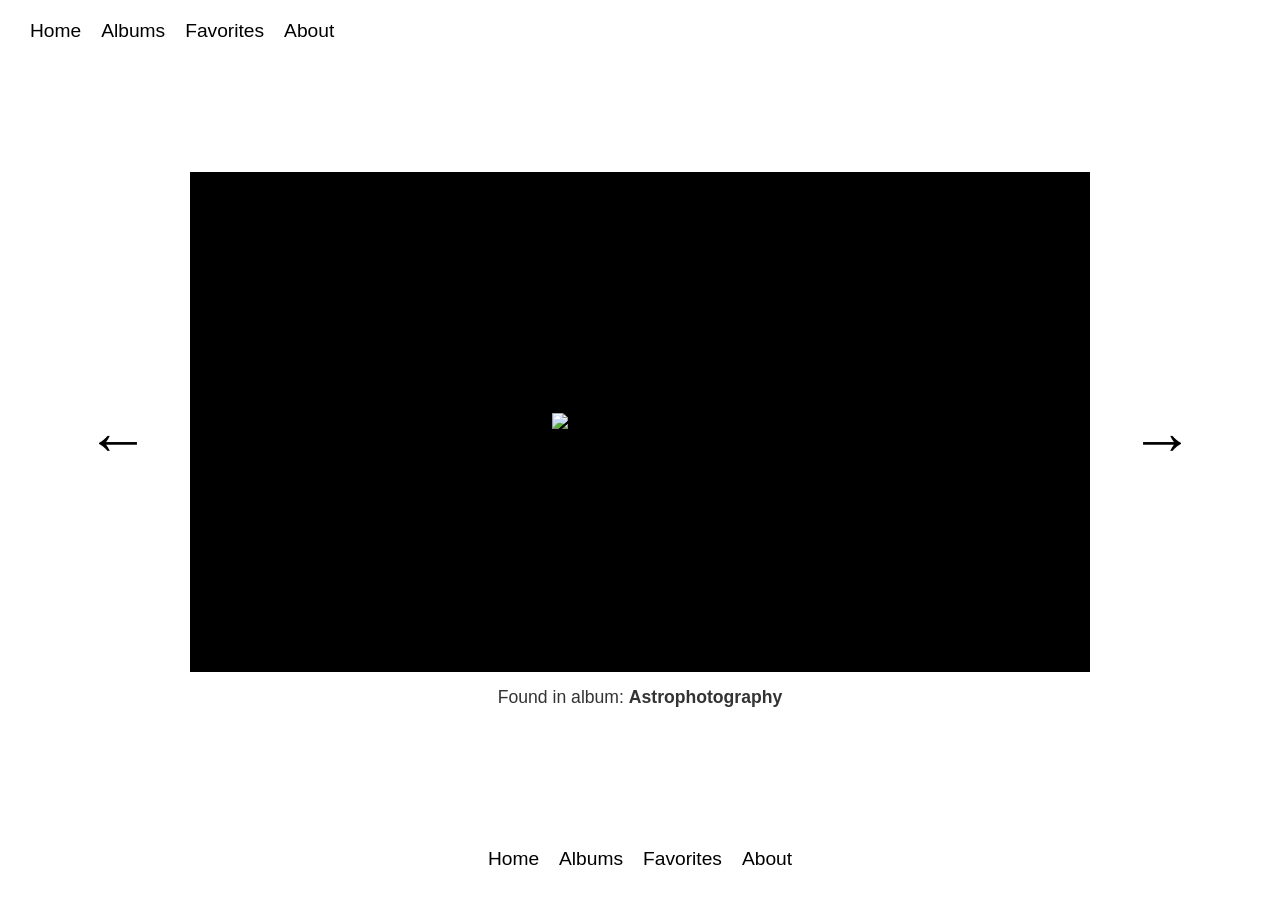
==== index.html @ 45684552 "Update index.html" ====
<!DOCTYPE html>
<html lang="en">
<head>
    <meta charset="UTF-8">
    <meta name="viewport" content="width=device-width, initial-scale=1.0">
    <title>My Photography</title>
    <style>
        /* Base Page Setup */
        body, html {
            margin: 0;
            padding: 0;
            font-family: sans-serif;
            display: flex;
            flex-direction: column;
            min-height: 100vh;
            background-color: #ffffff;
        }

        /* Top Navigation */
        header { padding: 20px 30px; }
        nav { display: flex; gap: 20px; }
        nav a {
            text-decoration: none;
            color: #000;
            font-size: 1.2rem;
            text-transform: none;
        }
        nav a:hover { text-decoration: underline; }

        /* Main Gallery Layout */
        main {
            flex: 1; 
            display: flex;
            align-items: center;
            justify-content: center;
            gap: 20px;
            padding: 20px;
        }

        /* Center Column (Photo + Caption) */
        .gallery-center {
            display: flex;
            flex-direction: column;
            align-items: center;
            width: 100%;
            max-width: 900px;
        }

        /* Navigation Arrows */
        button.nav-arrow {
            background: none;
            border: none;
            font-size: 4rem;
            color: black;
            cursor: pointer;
            transition: transform 0.2s ease;
            padding: 0 20px;
        }
        button.nav-arrow:hover { transform: scale(1.2); }

        /* Big Photo Container */
        .photo-container {
            width: 100%;
            height: 500px;
            background-color: #000000;
            display: flex;
            align-items: center;
            justify-content: center;
            cursor: pointer; /* Lets users know they can click it */
        }
        
        .photo-container img {
            max-width: 100%;
            max-height: 100%;
            object-fit: contain;
            transition: opacity 0.2s;
        }
        .photo-container img:hover { opacity: 0.9; }

        /* Caption Styling */
        .caption {
            margin-top: 15px;
            font-size: 1.1rem;
            color: #333;
        }

        /* Centered Footer Navigation */
        footer {
            padding: 30px;
            display: flex;
            justify-content: center;
        }

        /* --- LIGHTBOX (MODAL) STYLES --- */
        .lightbox {
            display: none; /* Hidden by default */
            position: fixed;
            z-index: 1000;
            left: 0;
            top: 0;
            width: 100%;
            height: 100%;
            background-color: rgba(77, 106, 109, 0.9); /* Dark semi-transparent background */
            align-items: center;
            justify-content: center;
        }

        .lightbox-content {
            max-width: 98%;
            max-height: 98vh;
            object-fit: contain;
        }

        .close-btn {
            position: absolute;
            top: 20px;
            right: 40px;
            color: white;
            font-size: 3rem;
            font-weight: normal;
            cursor: pointer;
        }
        .close-btn:hover { color: #ccc; }

        /* Position lightbox arrows */
        .lightbox .nav-arrow { position: absolute; }
        .lightbox #modalPrev { left: 20px; }
        .lightbox #modalNext { right: 20px; }
    </style>
</head>
<body>

    <header>
        <nav>
            <a href="index.html">Home</a>
            <a href="albums.html">Albums</a>
            <a href="favorites.html">Favorites</a>
            <a href="about.html">About</a>
        </nav>
    </header>

    <main>
        <button class="nav-arrow" id="prevBtn">&#8592;</button>
        
        <div class="gallery-center">
            <div class="photo-container" id="openLightboxBtn">
                <img id="mainPhoto" src="" alt="Featured Photography">
            </div>
            <div class="caption" id="photoCaption"></div>
        </div>
        
        <button class="nav-arrow" id="nextBtn">&#8594;</button>
    </main>

    <footer>
        <nav>
            <a href="#">Home</a>
            <a href="#">Albums</a>
            <a href="#">Favorites</a>
            <a href="#">About</a>
        </nav>
    </footer>

    <div id="lightbox" class="lightbox">
        <span class="close-btn" id="closeLightboxBtn">&times;</span>
        <button class="nav-arrow" id="modalPrev">&#8592;</button>
        <img id="lightboxImg" class="lightbox-content" src="">
        <button class="nav-arrow" id="modalNext">&#8594;</button>
    </div>

    <script>
        // 1. Updated Photo Array: Now includes the URL and the Album Name
        const photos = [
            { url: "https://picsum.photos/id/1015/900/500", album: "Nature Walks" },
            { url: "https://picsum.photos/id/1018/900/500", album: "Family Vacation 2025" },
            { url: "https://picsum.photos/id/1019/900/500", album: "Pets" },
            { url: "https://picsum.photos/id/1022/900/500", album: "Astrophotography" }
        ];

        let currentIndex = 0;
        
        // Element references
        const mainImgElement = document.getElementById('mainPhoto');
        const captionElement = document.getElementById('photoCaption');
        const lightbox = document.getElementById('lightbox');
        const lightboxImg = document.getElementById('lightboxImg');

        // Pick a random photo on initial page load
        function loadRandomPhoto() {
            currentIndex = Math.floor(Math.random() * photos.length);
            updateDisplays();
        }

        // Update BOTH the main page and the lightbox when the picture changes
        function updateDisplays() {
            const currentPhoto = photos[currentIndex];
            
            // Update main page
            mainImgElement.src = currentPhoto.url;
            captionElement.innerHTML = `Found in album: <strong>${currentPhoto.album}</strong>`;
            
            // Update lightbox (so it's ready if opened, or updates if already open)
            lightboxImg.src = currentPhoto.url;
        }

        // Arrow Logic (Moves index up or down)
        function goBack() {
            currentIndex = (currentIndex - 1 + photos.length) % photos.length;
            updateDisplays();
        }

        function goForward() {
            currentIndex = (currentIndex + 1) % photos.length;
            updateDisplays();
        }

        // Attach click events to Main Page Arrows
        document.getElementById('prevBtn').addEventListener('click', goBack);
        document.getElementById('nextBtn').addEventListener('click', goForward);

        // Attach click events to Lightbox Arrows
        document.getElementById('modalPrev').addEventListener('click', goBack);
        document.getElementById('modalNext').addEventListener('click', goForward);

        // Lightbox Open/Close Logic
        document.getElementById('openLightboxBtn').addEventListener('click', () => {
            lightbox.style.display = "flex";
        });

        document.getElementById('closeLightboxBtn').addEventListener('click', () => {
            lightbox.style.display = "none";
        });

        // Close lightbox if user clicks anywhere on the dark background
        lightbox.addEventListener('click', (e) => {
            if (e.target === lightbox) {
                lightbox.style.display = "none";
            }
        });

        // Start the gallery
        loadRandomPhoto();
    </script>
</body>
</html>
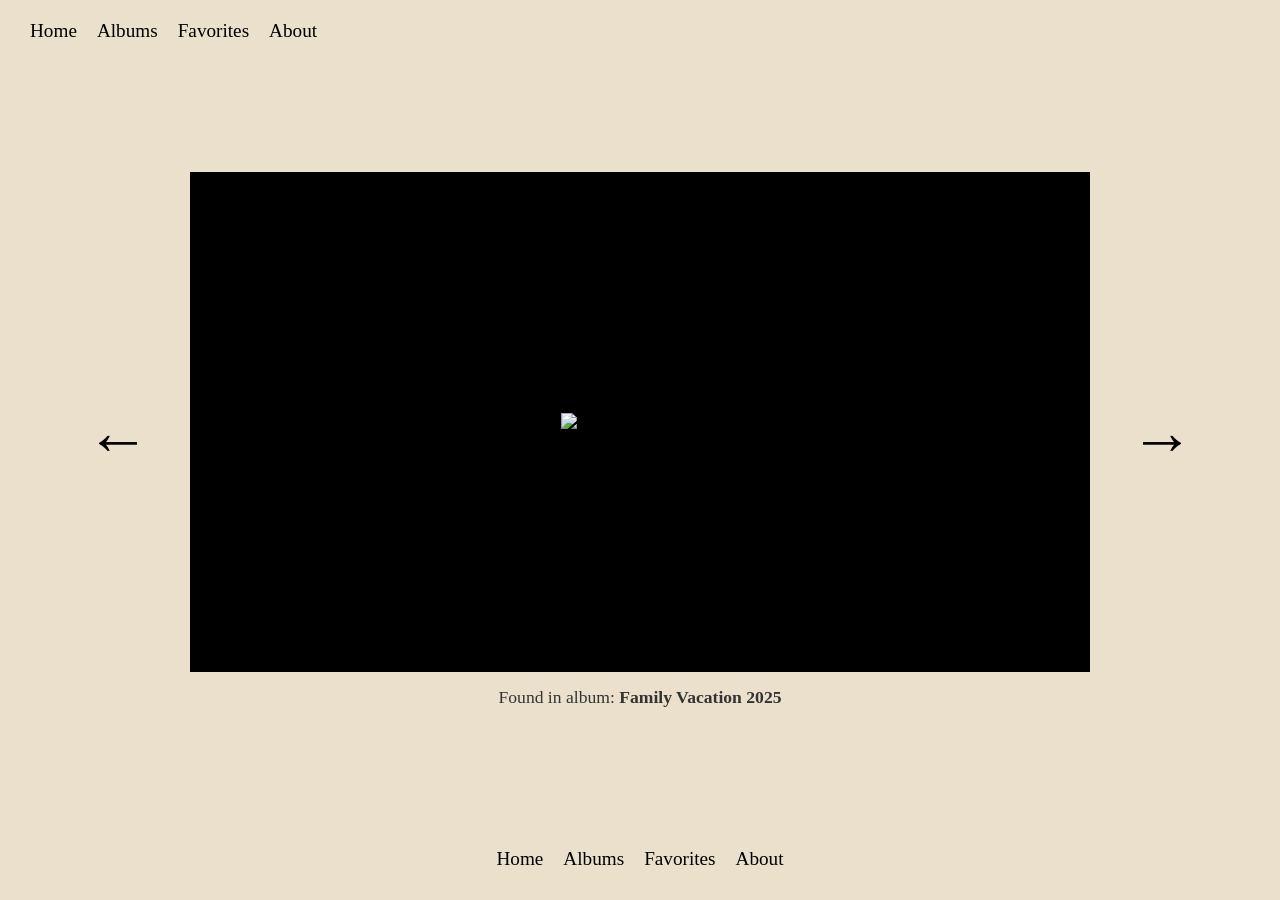
==== commit ee80e05e: "Update index.html" ====
--- a/index.html
+++ b/index.html
@@ -9,11 +9,12 @@
         body, html {
             margin: 0;
             padding: 0;
-            font-family: sans-serif;
+            font-family: 'Garamond', serif;
             display: flex;
             flex-direction: column;
             min-height: 100vh;
-            background-color: #ffffff;
+            background-color: #EAE0CC;
+            color: 4D6A6D
         }
 
         /* Top Navigation */
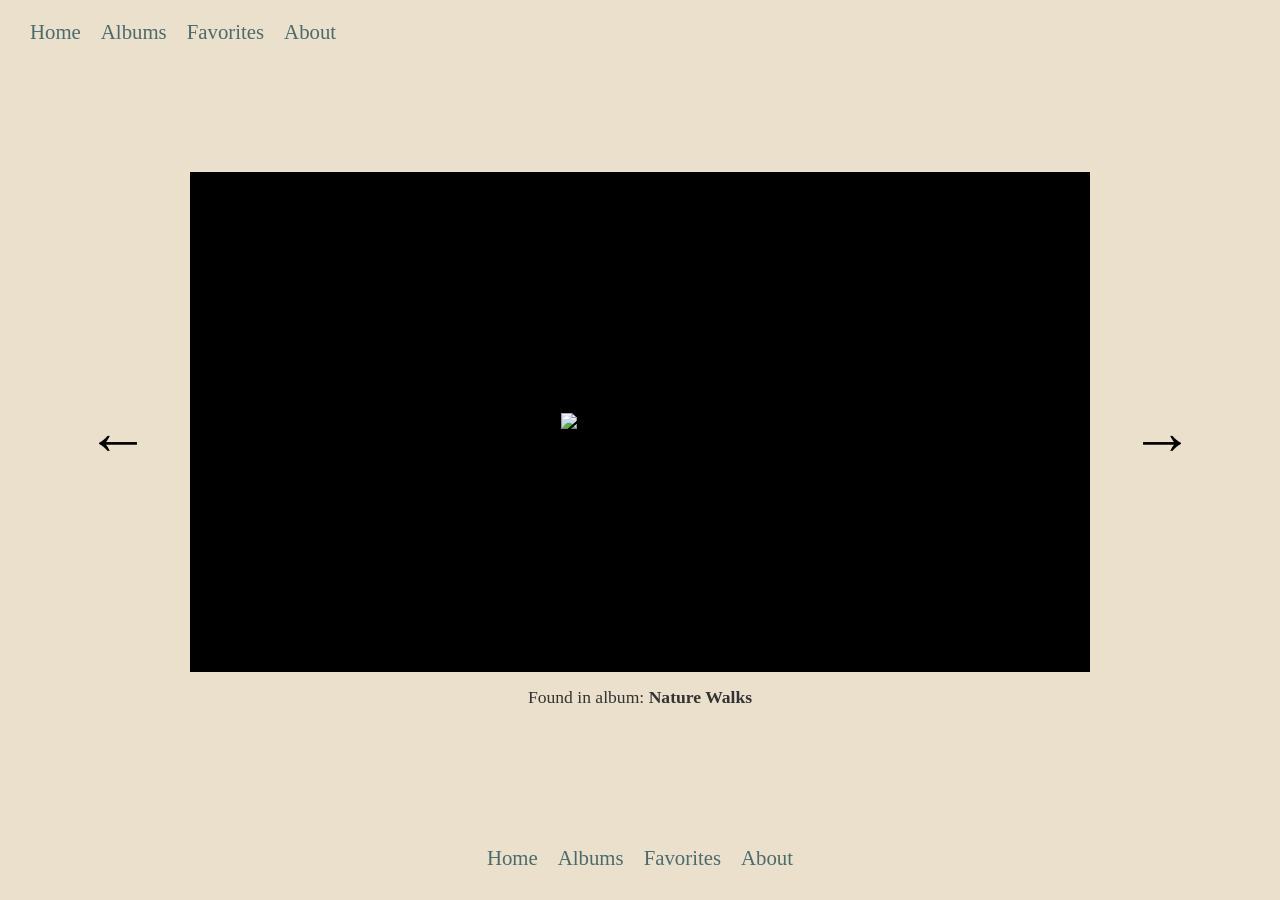
==== commit e9a364e2: "Update index.html" ====
--- a/index.html
+++ b/index.html
@@ -22,8 +22,8 @@
         nav { display: flex; gap: 20px; }
         nav a {
             text-decoration: none;
-            color: #000;
-            font-size: 1.2rem;
+            color: #4D6A6D;
+            font-size: 1.3rem;
             text-transform: none;
         }
         nav a:hover { text-decoration: underline; }
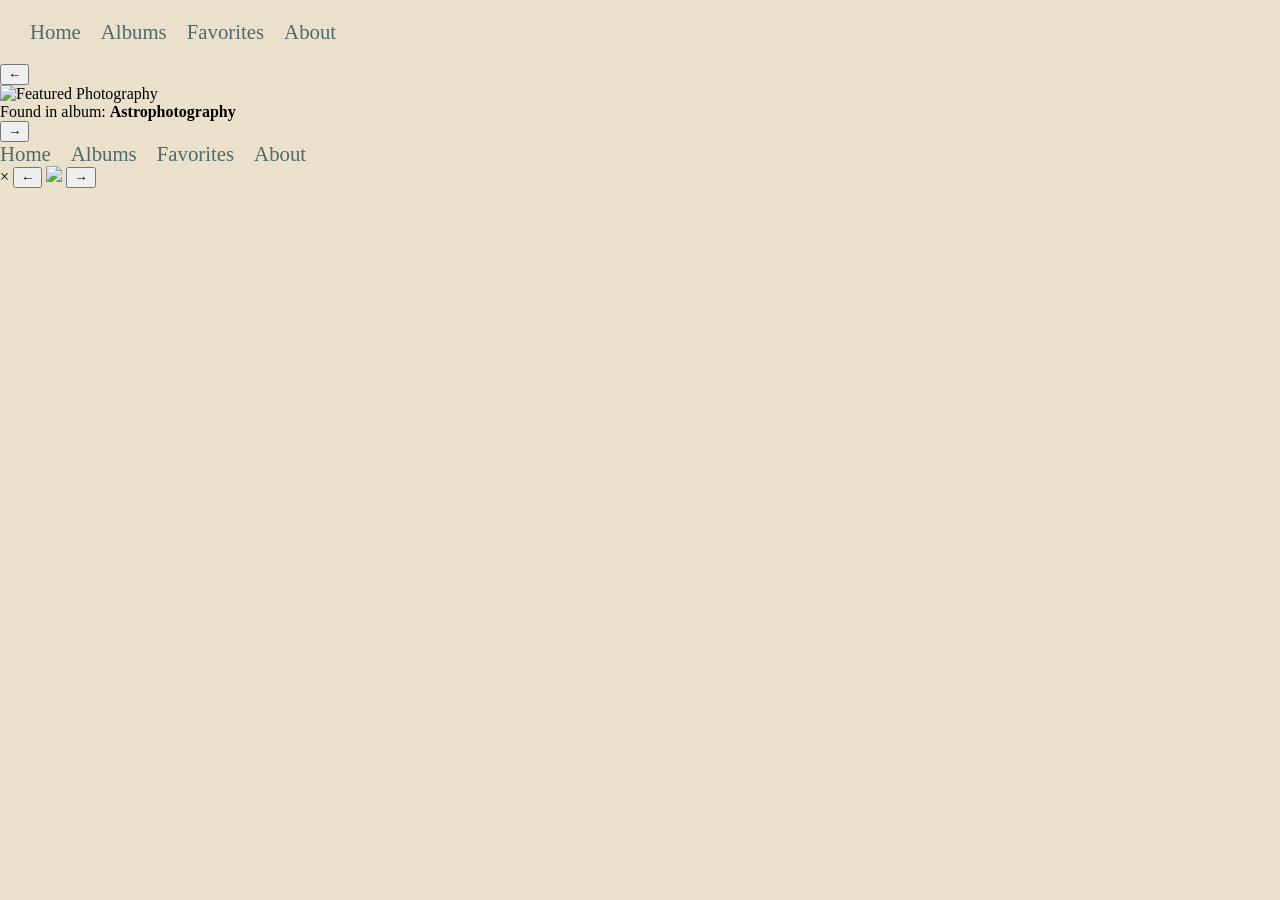
==== commit aa5ba51b: "Update index.html" ====
--- a/index.html
+++ b/index.html
@@ -26,8 +26,15 @@
             font-size: 1.3rem;
             text-transform: none;
         }
-        nav a:hover { text-decoration: underline; }
-
+       nav a:hover { color: #C9ADA1; } 
+
+        /* Active Page Indicator */
+        nav a.active {
+            text-decoration: underline;
+            text-decoration-color: #798478; 
+            text-decoration-thickness: 2px;
+            text-underline-offset: 6px;
+            
         /* Main Gallery Layout */
         main {
             flex: 1; 
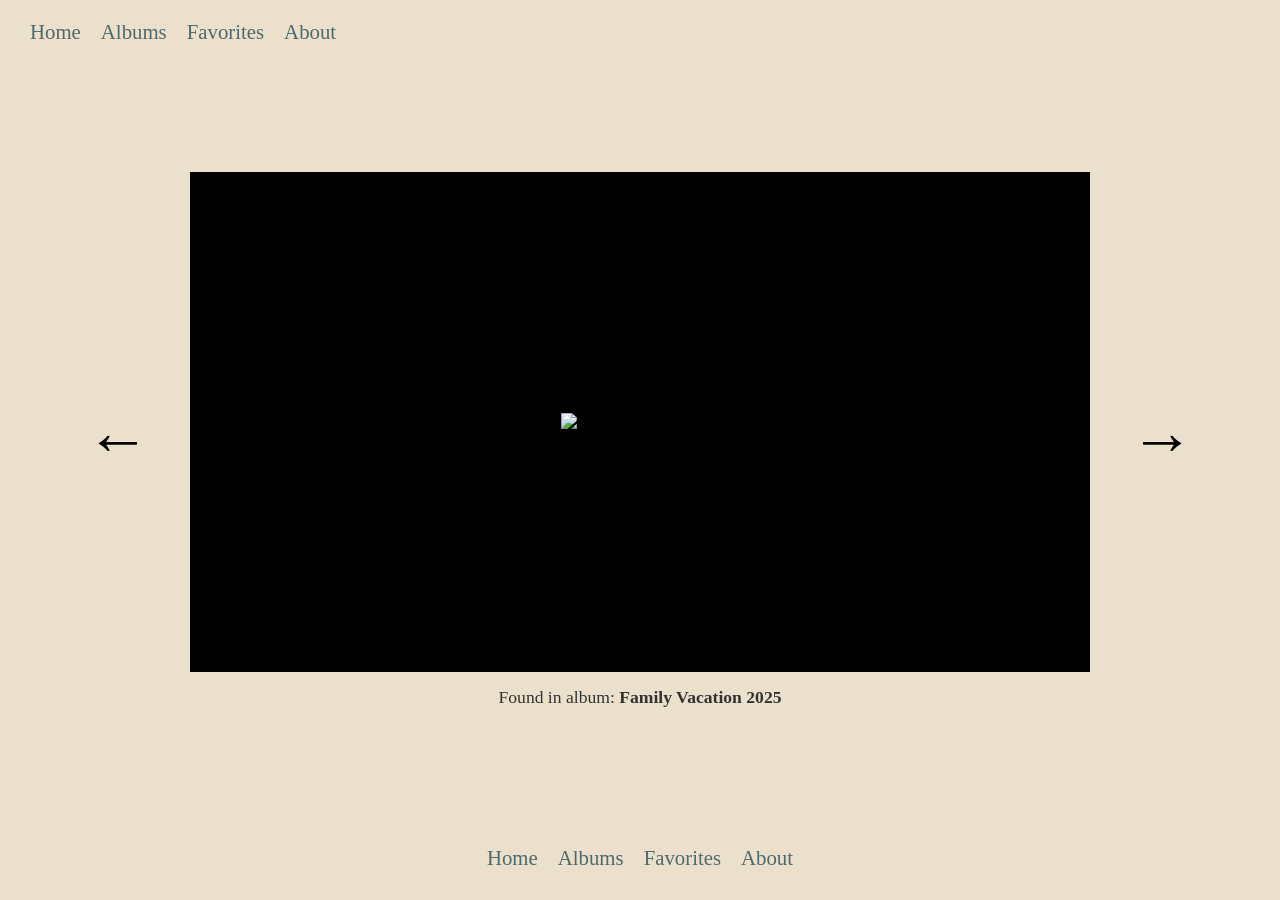
==== commit 84a21472: "Update index.html" ====
--- a/index.html
+++ b/index.html
@@ -27,13 +27,6 @@
             text-transform: none;
         }
        nav a:hover { color: #C9ADA1; } 
-
-        /* Active Page Indicator */
-        nav a.active {
-            text-decoration: underline;
-            text-decoration-color: #798478; 
-            text-decoration-thickness: 2px;
-            text-underline-offset: 6px;
             
         /* Main Gallery Layout */
         main {
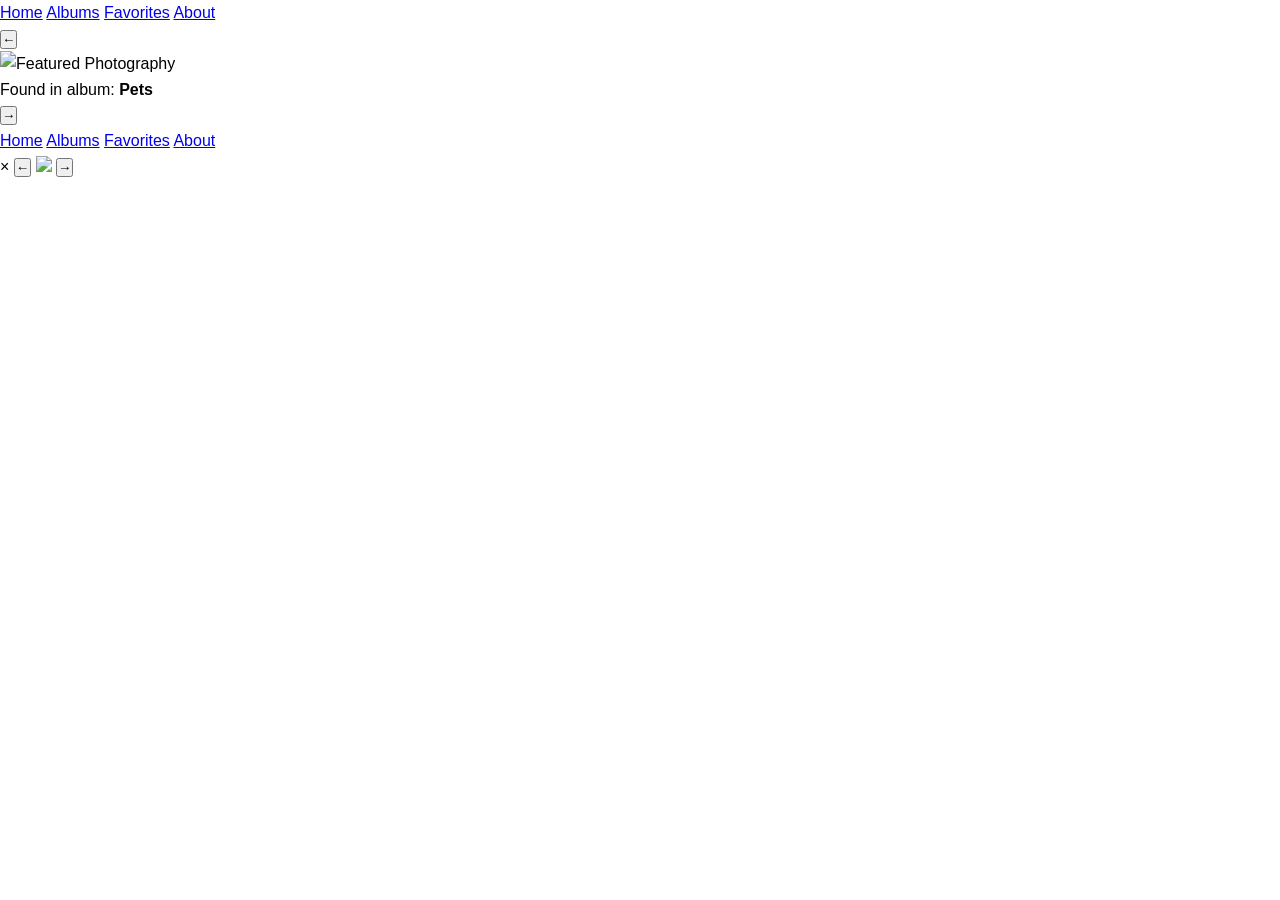
==== commit cc0ceb3b: "Updated home page to use unified stylesheet and improved lightbox with better image sizing" ====
--- a/index.html
+++ b/index.html
@@ -4,136 +4,13 @@
     <meta charset="UTF-8">
     <meta name="viewport" content="width=device-width, initial-scale=1.0">
     <title>My Photography</title>
-    <style>
-        /* Base Page Setup */
-        body, html {
-            margin: 0;
-            padding: 0;
-            font-family: 'Garamond', serif;
-            display: flex;
-            flex-direction: column;
-            min-height: 100vh;
-            background-color: #EAE0CC;
-            color: 4D6A6D
-        }
-
-        /* Top Navigation */
-        header { padding: 20px 30px; }
-        nav { display: flex; gap: 20px; }
-        nav a {
-            text-decoration: none;
-            color: #4D6A6D;
-            font-size: 1.3rem;
-            text-transform: none;
-        }
-       nav a:hover { color: #C9ADA1; } 
-            
-        /* Main Gallery Layout */
-        main {
-            flex: 1; 
-            display: flex;
-            align-items: center;
-            justify-content: center;
-            gap: 20px;
-            padding: 20px;
-        }
-
-        /* Center Column (Photo + Caption) */
-        .gallery-center {
-            display: flex;
-            flex-direction: column;
-            align-items: center;
-            width: 100%;
-            max-width: 900px;
-        }
-
-        /* Navigation Arrows */
-        button.nav-arrow {
-            background: none;
-            border: none;
-            font-size: 4rem;
-            color: black;
-            cursor: pointer;
-            transition: transform 0.2s ease;
-            padding: 0 20px;
-        }
-        button.nav-arrow:hover { transform: scale(1.2); }
-
-        /* Big Photo Container */
-        .photo-container {
-            width: 100%;
-            height: 500px;
-            background-color: #000000;
-            display: flex;
-            align-items: center;
-            justify-content: center;
-            cursor: pointer; /* Lets users know they can click it */
-        }
-        
-        .photo-container img {
-            max-width: 100%;
-            max-height: 100%;
-            object-fit: contain;
-            transition: opacity 0.2s;
-        }
-        .photo-container img:hover { opacity: 0.9; }
-
-        /* Caption Styling */
-        .caption {
-            margin-top: 15px;
-            font-size: 1.1rem;
-            color: #333;
-        }
-
-        /* Centered Footer Navigation */
-        footer {
-            padding: 30px;
-            display: flex;
-            justify-content: center;
-        }
-
-        /* --- LIGHTBOX (MODAL) STYLES --- */
-        .lightbox {
-            display: none; /* Hidden by default */
-            position: fixed;
-            z-index: 1000;
-            left: 0;
-            top: 0;
-            width: 100%;
-            height: 100%;
-            background-color: rgba(77, 106, 109, 0.9); /* Dark semi-transparent background */
-            align-items: center;
-            justify-content: center;
-        }
-
-        .lightbox-content {
-            max-width: 98%;
-            max-height: 98vh;
-            object-fit: contain;
-        }
-
-        .close-btn {
-            position: absolute;
-            top: 20px;
-            right: 40px;
-            color: white;
-            font-size: 3rem;
-            font-weight: normal;
-            cursor: pointer;
-        }
-        .close-btn:hover { color: #ccc; }
-
-        /* Position lightbox arrows */
-        .lightbox .nav-arrow { position: absolute; }
-        .lightbox #modalPrev { left: 20px; }
-        .lightbox #modalNext { right: 20px; }
-    </style>
+    <link rel="stylesheet" href="styles.css">
 </head>
 <body>
 
     <header>
         <nav>
-            <a href="index.html">Home</a>
+            <a href="index.html" class="active">Home</a>
             <a href="albums.html">Albums</a>
             <a href="favorites.html">Favorites</a>
             <a href="about.html">About</a>
@@ -155,10 +32,10 @@
 
     <footer>
         <nav>
-            <a href="#">Home</a>
-            <a href="#">Albums</a>
-            <a href="#">Favorites</a>
-            <a href="#">About</a>
+            <a href="index.html" class="active">Home</a>
+            <a href="albums.html">Albums</a>
+            <a href="favorites.html">Favorites</a>
+            <a href="about.html">About</a>
         </nav>
     </footer>
 
@@ -170,7 +47,7 @@
     </div>
 
     <script>
-        // 1. Updated Photo Array: Now includes the URL and the Album Name
+        // Photo Array with album information
         const photos = [
             { url: "https://picsum.photos/id/1015/900/500", album: "Nature Walks" },
             { url: "https://picsum.photos/id/1018/900/500", album: "Family Vacation 2025" },
@@ -192,7 +69,7 @@
             updateDisplays();
         }
 
-        // Update BOTH the main page and the lightbox when the picture changes
+        // Update both the main page and the lightbox
         function updateDisplays() {
             const currentPhoto = photos[currentIndex];
             
@@ -200,11 +77,11 @@
             mainImgElement.src = currentPhoto.url;
             captionElement.innerHTML = `Found in album: <strong>${currentPhoto.album}</strong>`;
             
-            // Update lightbox (so it's ready if opened, or updates if already open)
+            // Update lightbox
             lightboxImg.src = currentPhoto.url;
         }
 
-        // Arrow Logic (Moves index up or down)
+        // Arrow Navigation Logic
         function goBack() {
             currentIndex = (currentIndex - 1 + photos.length) % photos.length;
             updateDisplays();
@@ -225,17 +102,24 @@
 
         // Lightbox Open/Close Logic
         document.getElementById('openLightboxBtn').addEventListener('click', () => {
-            lightbox.style.display = "flex";
+            lightbox.classList.add('active');
         });
 
         document.getElementById('closeLightboxBtn').addEventListener('click', () => {
-            lightbox.style.display = "none";
+            lightbox.classList.remove('active');
         });
 
-        // Close lightbox if user clicks anywhere on the dark background
+        // Close lightbox if user clicks on the dark background
         lightbox.addEventListener('click', (e) => {
             if (e.target === lightbox) {
-                lightbox.style.display = "none";
+                lightbox.classList.remove('active');
+            }
+        });
+
+        // Close lightbox with Escape key
+        document.addEventListener('keydown', (e) => {
+            if (e.key === 'Escape' && lightbox.classList.contains('active')) {
+                lightbox.classList.remove('active');
             }
         });
 
--- a/styles.css
+++ b/styles.css
@@ -0,0 +1,311 @@
+/* Color Palette */
+:root {
+  --sand: #EAE0CC;
+  --almond: #C9ADA1;
+  --sage: #A0A083;
+  --olive: #798478;
+  --slate: #4D6A6D;
+}
+
+* {
+  margin: 0;
+  padding: 0;
+  box-sizing: border-box;
+}
+
+body {
+  font-family: 'Segoe UI', Tahoma, Geneva, Verdana, sans-serif;
+  background-color: var(--dark-bg);
+  color: var(--peach);
+  line-height: 1.6;
+}
+
+.container {
+  display: flex;
+  min-height: 100vh;
+}
+
+/* Sidebar Styling */
+.sidebar {
+  width: 200px;
+  background-color: var(--dark-accent);
+  padding: 30px 0;
+  position: fixed;
+  height: 100vh;
+  left: 0;
+  top: 0;
+  box-shadow: 2px 0 10px rgba(0, 0, 0, 0.5);
+}
+
+.menu ul {
+  list-style: none;
+  padding: 0;
+  margin: 0;
+}
+
+.menu ul li {
+  margin: 0;
+  padding: 0;
+}
+
+.menu ul li a {
+  display: block;
+  padding: 15px 20px;
+  color: var(--peach);
+  text-decoration: none;
+  font-size: 16px;
+  transition: all 0.3s ease;
+  border-left: 4px solid transparent;
+}
+
+.menu ul li a:hover,
+.menu ul li a.active {
+  background-color: var(--brown);
+  color: var(--orange);
+  border-left-color: var(--orange);
+  padding-left: 25px;
+}
+
+/* Main Content */
+.main-content {
+  margin-left: 200px;
+  flex: 1;
+  padding: 40px;
+  background-color: var(--dark-bg);
+}
+
+/* Slideshow Container (Home Page) */
+.slideshow-container {
+  width: 100%;
+  max-width: 900px;
+  margin: 0 auto;
+}
+
+.slideshow {
+  position: relative;
+  background-color: var(--dark-accent);
+  border-radius: 12px;
+  overflow: hidden;
+  box-shadow: 0 8px 20px rgba(0, 0, 0, 0.7);
+}
+
+#slideshow-image {
+  width: 100%;
+  height: 600px;
+  object-fit: cover;
+  display: block;
+}
+
+.slideshow-info {
+  padding: 20px;
+  background-color: var(--brown);
+  text-align: center;
+}
+
+.slideshow-info p {
+  color: var(--peach);
+  margin: 5px 0;
+  font-size: 14px;
+}
+
+#photo-title {
+  font-weight: bold;
+  font-size: 18px;
+  color: var(--orange);
+}
+
+/* Albums Section */
+.albums-section {
+  width: 100%;
+}
+
+.albums-header {
+  display: flex;
+  justify-content: space-between;
+  align-items: center;
+  margin-bottom: 40px;
+  flex-wrap: wrap;
+  gap: 20px;
+}
+
+.albums-header h1 {
+  color: var(--orange);
+  font-size: 2.5em;
+  margin: 0;
+}
+
+.sort-controls {
+  display: flex;
+  align-items: center;
+  gap: 10px;
+}
+
+.sort-controls label {
+  color: var(--peach);
+  font-weight: 500;
+}
+
+.sort-controls select {
+  padding: 10px 15px;
+  background-color: var(--brown);
+  color: var(--peach);
+  border: 2px solid var(--orange);
+  border-radius: 6px;
+  cursor: pointer;
+  font-size: 14px;
+  transition: all 0.3s ease;
+}
+
+.sort-controls select:hover {
+  background-color: var(--orange);
+  color: var(--dark-bg);
+}
+
+/* Albums Grid */
+.albums-grid {
+  display: grid;
+  grid-template-columns: repeat(auto-fill, minmax(250px, 1fr));
+  gap: 25px;
+  margin-bottom: 40px;
+}
+
+.album-card {
+  background-color: var(--dark-accent);
+  border-radius: 10px;
+  overflow: hidden;
+  box-shadow: 0 6px 15px rgba(0, 0, 0, 0.5);
+  transition: all 0.3s ease;
+  cursor: pointer;
+}
+
+.album-card:hover {
+  transform: translateY(-8px);
+  box-shadow: 0 12px 25px rgba(245, 133, 63, 0.3);
+  border-top: 4px solid var(--orange);
+}
+
+.album-cover {
+  width: 100%;
+  height: 200px;
+  object-fit: cover;
+  display: block;
+}
+
+.album-info {
+  padding: 15px;
+  text-align: center;
+}
+
+.album-info h3 {
+  color: var(--orange);
+  margin: 10px 0 5px 0;
+  font-size: 18px;
+}
+
+.album-info p {
+  color: var(--peach);
+  font-size: 13px;
+  opacity: 0.8;
+}
+
+/* About Section */
+.about-section {
+  max-width: 700px;
+  margin: 0 auto;
+}
+
+.about-section h1 {
+  color: var(--orange);
+  font-size: 2.5em;
+  margin-bottom: 30px;
+  text-align: center;
+}
+
+.about-content {
+  background-color: var(--dark-accent);
+  padding: 40px;
+  border-radius: 10px;
+  border-left: 5px solid var(--orange);
+  box-shadow: 0 6px 15px rgba(0, 0, 0, 0.5);
+}
+
+.about-content p {
+  color: var(--peach);
+  font-size: 16px;
+  margin-bottom: 20px;
+  line-height: 1.8;
+}
+
+.about-content p:last-child {
+  margin-bottom: 0;
+}
+
+/* Responsive Design */
+@media (max-width: 768px) {
+  .sidebar {
+    width: 150px;
+    padding: 15px 0;
+  }
+
+  .main-content {
+    margin-left: 150px;
+    padding: 20px;
+  }
+
+  .albums-header {
+    flex-direction: column;
+    align-items: flex-start;
+  }
+
+  .albums-grid {
+    grid-template-columns: repeat(auto-fill, minmax(200px, 1fr));
+    gap: 15px;
+  }
+
+  .slideshow {
+    border-radius: 8px;
+  }
+
+  #slideshow-image {
+    height: 400px;
+  }
+
+  .menu ul li a {
+    padding: 12px 15px;
+    font-size: 14px;
+  }
+}
+
+@media (max-width: 600px) {
+  .sidebar {
+    width: 100px;
+  }
+
+  .main-content {
+    margin-left: 100px;
+    padding: 15px;
+  }
+
+  .albums-grid {
+    grid-template-columns: repeat(auto-fill, minmax(150px, 1fr));
+    gap: 10px;
+  }
+
+  .albums-header h1 {
+    font-size: 1.8em;
+  }
+
+  .sort-controls {
+    width: 100%;
+    justify-content: center;
+  }
+
+  #slideshow-image {
+    height: 300px;
+  }
+
+  .menu ul li a {
+    padding: 10px 12px;
+    font-size: 12px;
+  }
+}
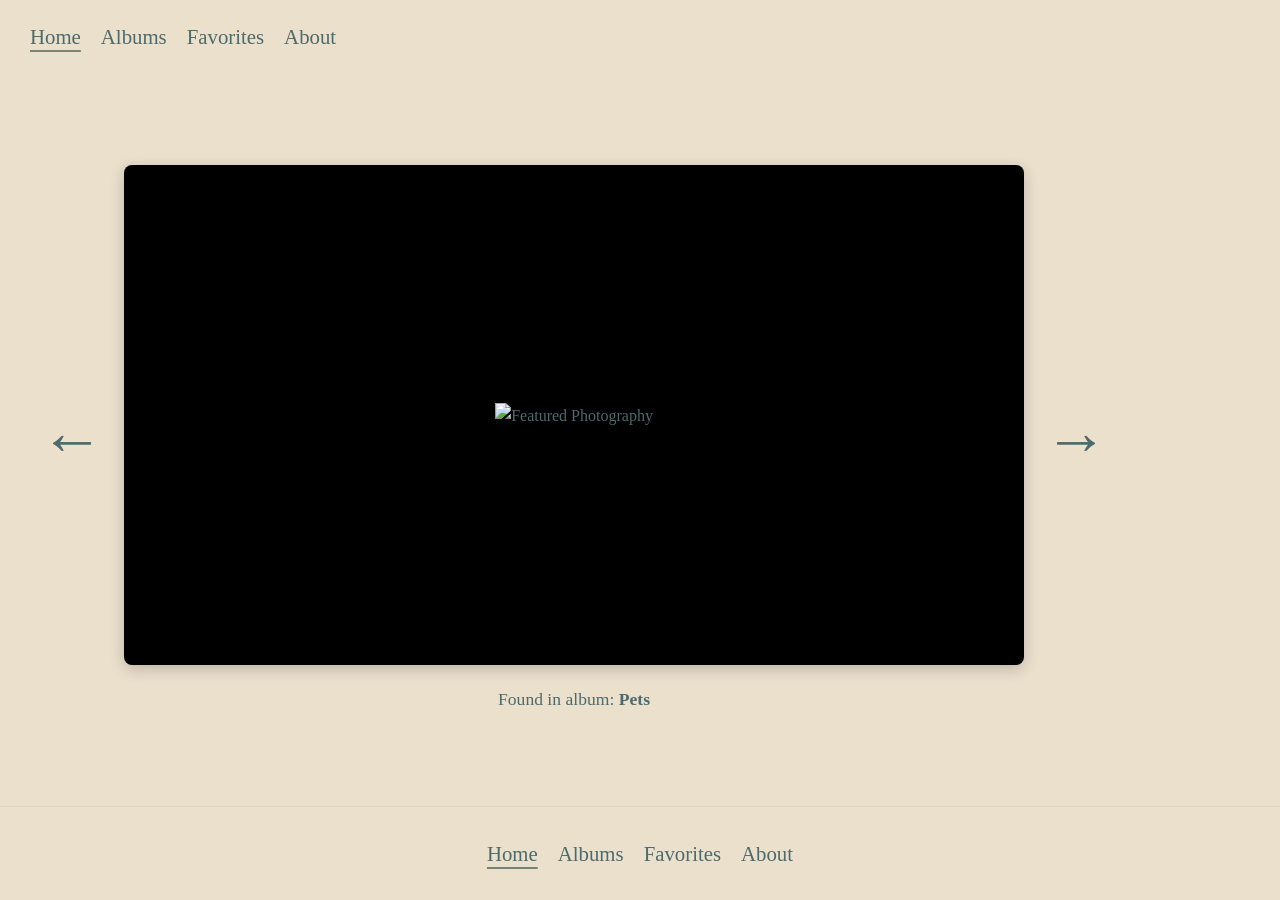
==== commit ad98e07a: "Update index.html" ====
--- a/index.html
+++ b/index.html
@@ -17,7 +17,7 @@
         </nav>
     </header>
 
-    <main>
+    <main class="gallery-layout">
         <button class="nav-arrow" id="prevBtn">&#8592;</button>
         
         <div class="gallery-center">
--- a/styles.css
+++ b/styles.css
@@ -1,237 +1,359 @@
-/* Color Palette */
+/* =========================
+   COLOR PALETTE (unified across all pages)
+   ========================= */
 :root {
-  --sand: #EAE0CC;
-  --almond: #C9ADA1;
-  --sage: #A0A083;
-  --olive: #798478;
-  --slate: #4D6A6D;
-}
-
+  --bg: #EAE0CC;        /* cream background */
+  --text: #4D6A6D;      /* teal text */
+  --accent: #C9ADA1;    /* rose accent */
+  --muted: #798478;     /* olive muted */
+  --soft: #A0A083;      /* soft green */
+}
+
+/* =========================
+   GLOBAL BASE STYLES
+   ========================= */
 * {
   margin: 0;
   padding: 0;
   box-sizing: border-box;
 }
 
+html, body {
+  height: 100%;
+  font-family: 'Garamond', serif;
+  background-color: var(--bg);
+  color: var(--text);
+  line-height: 1.6;
+}
+
 body {
-  font-family: 'Segoe UI', Tahoma, Geneva, Verdana, sans-serif;
-  background-color: var(--dark-bg);
-  color: var(--peach);
-  line-height: 1.6;
-}
-
-.container {
-  display: flex;
+  display: flex;
+  flex-direction: column;
   min-height: 100vh;
 }
 
-/* Sidebar Styling */
-.sidebar {
-  width: 200px;
-  background-color: var(--dark-accent);
-  padding: 30px 0;
+/* =========================
+   NAVIGATION (header + footer)
+   ========================= */
+header {
+  padding: 20px 30px;
+  background-color: var(--bg);
+}
+
+nav {
+  display: flex;
+  gap: 20px;
+}
+
+nav a {
+  text-decoration: none;
+  color: var(--text);
+  font-size: 1.3rem;
+  transition: color 0.3s ease;
+  text-transform: none;
+}
+
+nav a:hover {
+  color: var(--accent);
+}
+
+nav a.active {
+  text-decoration: underline;
+  text-decoration-color: var(--muted);
+  text-decoration-thickness: 2px;
+  text-underline-offset: 6px;
+}
+
+footer {
+  padding: 30px;
+  display: flex;
+  justify-content: center;
+  background-color: var(--bg);
+  border-top: 1px solid rgba(200, 173, 161, 0.2);
+}
+
+/* =========================
+   MAIN CONTENT AREA
+   ========================= */
+main {
+  flex: 1;
+  display: flex;
+  flex-direction: row;
+  align-items: center;
+  padding: 40px 20px;
+}
+
+/* =========================
+   HOME PAGE (index.html)
+   ========================= */
+.gallery-center {
+  display: flex;
+  flex-direction: column;
+  align-items: center;
+  width: 100%;
+  max-width: 900px;
+}
+
+button.nav-arrow {
+  background: none;
+  border: none;
+  font-size: 4rem;
+  color: var(--text);
+  cursor: pointer;
+  transition: transform 0.2s ease, color 0.3s ease;
+  padding: 0 20px;
+  display: flex;
+  align-items: center;
+  justify-content: center;
+}
+
+button.nav-arrow:hover {
+  transform: scale(1.2);
+  color: var(--accent);
+}
+
+.photo-container {
+  width: 100%;
+  height: 500px;
+  background-color: #000000;
+  display: flex;
+  align-items: center;
+  justify-content: center;
+  cursor: pointer;
+  border-radius: 8px;
+  box-shadow: 0 4px 15px rgba(0, 0, 0, 0.2);
+}
+
+.photo-container img {
+  max-width: 100%;
+  max-height: 100%;
+  object-fit: contain;
+  transition: opacity 0.2s;
+}
+
+.photo-container img:hover {
+  opacity: 0.9;
+}
+
+.caption {
+  margin-top: 20px;
+  font-size: 1.1rem;
+  color: var(--text);
+  text-align: center;
+}
+
+/* =========================
+   LIGHTBOX (MODAL) STYLES
+   ========================= */
+.lightbox {
+  display: none;
   position: fixed;
-  height: 100vh;
+  z-index: 1000;
   left: 0;
   top: 0;
-  box-shadow: 2px 0 10px rgba(0, 0, 0, 0.5);
-}
-
-.menu ul {
-  list-style: none;
-  padding: 0;
-  margin: 0;
-}
-
-.menu ul li {
-  margin: 0;
-  padding: 0;
-}
-
-.menu ul li a {
-  display: block;
-  padding: 15px 20px;
-  color: var(--peach);
+  width: 100%;
+  height: 100%;
+  background-color: rgba(0, 0, 0, 0.95);
+  align-items: center;
+  justify-content: center;
+}
+
+.lightbox.active {
+  display: flex;
+}
+
+.lightbox-content {
+  max-width: 95vw;
+  max-height: 95vh;
+  object-fit: contain;
+  animation: slideIn 0.3s ease;
+}
+
+@keyframes slideIn {
+  from {
+    opacity: 0;
+    transform: scale(0.95);
+  }
+  to {
+    opacity: 1;
+    transform: scale(1);
+  }
+}
+
+.close-btn {
+  position: absolute;
+  top: 20px;
+  right: 40px;
+  color: white;
+  font-size: 3rem;
+  font-weight: normal;
+  cursor: pointer;
+  transition: color 0.3s ease;
+}
+
+.close-btn:hover {
+  color: var(--accent);
+}
+
+.lightbox .nav-arrow {
+  position: absolute;
+  color: white;
+  font-size: 5rem;
+  transition: all 0.3s ease;
+}
+
+.lightbox .nav-arrow:hover {
+  color: var(--accent);
+  transform: scale(1.1);
+}
+
+.lightbox #modalPrev {
+  left: 20px;
+}
+
+.lightbox #modalNext {
+  right: 20px;
+}
+
+/* =========================
+   FAVORITES PAGE
+   ========================= */
+main.favorites-main {
+  justify-content: center;
+  padding: 40px 20px;
+}
+
+.favorites-grid {
+  display: grid;
+  grid-template-columns: repeat(2, 1fr);
+  gap: 60px;
+  width: 100%;
+  max-width: 1000px;
+}
+
+.story-card {
+  display: flex;
+  flex-direction: column;
+  align-items: center;
   text-decoration: none;
-  font-size: 16px;
+  color: inherit;
+  cursor: pointer;
+  transition: transform 0.2s ease;
+}
+
+.story-card:hover {
+  transform: translateY(-5px);
+}
+
+.story-card img {
+  width: 100%;
+  aspect-ratio: 4 / 3;
+  background-color: #000000;
+  object-fit: cover;
+  margin-bottom: 15px;
+  box-shadow: 0 4px 15px rgba(0, 0, 0, 0.2);
+  border-radius: 8px;
+}
+
+.card-caption {
+  font-size: 1.4rem;
+  text-align: center;
+  color: var(--text);
+}
+
+/* =========================
+   ALBUMS PAGE
+   ========================= */
+.controls-bar {
+  width: 100%;
+  max-width: 1000px;
+  display: flex;
+  justify-content: flex-end;
+  margin-bottom: 30px;
+}
+
+.controls-bar select {
+  padding: 8px 12px;
+  font-size: 1rem;
+  border: 2px solid var(--text);
+  background-color: var(--bg);
+  color: var(--text);
+  cursor: pointer;
+  font-family: 'Garamond', serif;
   transition: all 0.3s ease;
-  border-left: 4px solid transparent;
-}
-
-.menu ul li a:hover,
-.menu ul li a.active {
-  background-color: var(--brown);
-  color: var(--orange);
-  border-left-color: var(--orange);
-  padding-left: 25px;
-}
-
-/* Main Content */
-.main-content {
-  margin-left: 200px;
-  flex: 1;
-  padding: 40px;
-  background-color: var(--dark-bg);
-}
-
-/* Slideshow Container (Home Page) */
-.slideshow-container {
-  width: 100%;
-  max-width: 900px;
-  margin: 0 auto;
-}
-
-.slideshow {
-  position: relative;
-  background-color: var(--dark-accent);
-  border-radius: 12px;
-  overflow: hidden;
-  box-shadow: 0 8px 20px rgba(0, 0, 0, 0.7);
-}
-
-#slideshow-image {
-  width: 100%;
-  height: 600px;
-  object-fit: cover;
-  display: block;
-}
-
-.slideshow-info {
-  padding: 20px;
-  background-color: var(--brown);
-  text-align: center;
-}
-
-.slideshow-info p {
-  color: var(--peach);
-  margin: 5px 0;
-  font-size: 14px;
-}
-
-#photo-title {
-  font-weight: bold;
-  font-size: 18px;
-  color: var(--orange);
-}
-
-/* Albums Section */
-.albums-section {
-  width: 100%;
-}
-
-.albums-header {
-  display: flex;
-  justify-content: space-between;
-  align-items: center;
-  margin-bottom: 40px;
-  flex-wrap: wrap;
-  gap: 20px;
-}
-
-.albums-header h1 {
-  color: var(--orange);
-  font-size: 2.5em;
-  margin: 0;
-}
-
-.sort-controls {
-  display: flex;
-  align-items: center;
-  gap: 10px;
-}
-
-.sort-controls label {
-  color: var(--peach);
-  font-weight: 500;
-}
-
-.sort-controls select {
-  padding: 10px 15px;
-  background-color: var(--brown);
-  color: var(--peach);
-  border: 2px solid var(--orange);
-  border-radius: 6px;
-  cursor: pointer;
-  font-size: 14px;
-  transition: all 0.3s ease;
-}
-
-.sort-controls select:hover {
-  background-color: var(--orange);
-  color: var(--dark-bg);
-}
-
-/* Albums Grid */
+}
+
+.controls-bar select:hover {
+  border-color: var(--accent);
+  background-color: rgba(201, 173, 161, 0.1);
+}
+
 .albums-grid {
+  width: 100%;
+  max-width: 1000px;
   display: grid;
   grid-template-columns: repeat(auto-fill, minmax(250px, 1fr));
-  gap: 25px;
-  margin-bottom: 40px;
+  gap: 40px;
 }
 
 .album-card {
-  background-color: var(--dark-accent);
-  border-radius: 10px;
-  overflow: hidden;
-  box-shadow: 0 6px 15px rgba(0, 0, 0, 0.5);
-  transition: all 0.3s ease;
+  display: flex;
+  flex-direction: column;
+  align-items: center;
+  text-decoration: none;
+  color: inherit;
   cursor: pointer;
+  transition: transform 0.2s ease;
 }
 
 .album-card:hover {
-  transform: translateY(-8px);
-  box-shadow: 0 12px 25px rgba(245, 133, 63, 0.3);
-  border-top: 4px solid var(--orange);
+  transform: scale(1.03);
 }
 
 .album-cover {
   width: 100%;
-  height: 200px;
+  aspect-ratio: 1 / 1;
+  background-color: #000;
   object-fit: cover;
-  display: block;
-}
-
-.album-info {
-  padding: 15px;
+  margin-bottom: 10px;
+  border-radius: 8px;
+  box-shadow: 0 4px 15px rgba(0, 0, 0, 0.2);
+}
+
+.album-title {
+  font-size: 1.2rem;
+  font-weight: normal;
+  color: var(--text);
   text-align: center;
 }
 
-.album-info h3 {
-  color: var(--orange);
-  margin: 10px 0 5px 0;
-  font-size: 18px;
-}
-
-.album-info p {
-  color: var(--peach);
-  font-size: 13px;
-  opacity: 0.8;
-}
-
-/* About Section */
+/* =========================
+   ABOUT PAGE
+   ========================= */
 .about-section {
   max-width: 700px;
+  width: 100%;
   margin: 0 auto;
 }
 
 .about-section h1 {
-  color: var(--orange);
+  color: var(--accent);
   font-size: 2.5em;
   margin-bottom: 30px;
   text-align: center;
 }
 
 .about-content {
-  background-color: var(--dark-accent);
+  background-color: rgba(201, 173, 161, 0.1);
   padding: 40px;
   border-radius: 10px;
-  border-left: 5px solid var(--orange);
-  box-shadow: 0 6px 15px rgba(0, 0, 0, 0.5);
+  border-left: 5px solid var(--accent);
+  box-shadow: 0 4px 15px rgba(0, 0, 0, 0.1);
 }
 
 .about-content p {
-  color: var(--peach);
-  font-size: 16px;
+  color: var(--text);
+  font-size: 1.1rem;
   margin-bottom: 20px;
   line-height: 1.8;
 }
@@ -240,72 +362,155 @@
   margin-bottom: 0;
 }
 
-/* Responsive Design */
+.about-content h2 {
+  color: var(--accent);
+  font-size: 1.5em;
+  margin-top: 30px;
+  margin-bottom: 15px;
+}
+
+.about-content h2:first-child {
+  margin-top: 0;
+}
+
+/* =========================
+   RESPONSIVE DESIGN
+   ========================= */
 @media (max-width: 768px) {
-  .sidebar {
-    width: 150px;
-    padding: 15px 0;
-  }
-
-  .main-content {
-    margin-left: 150px;
+  nav {
+    gap: 15px;
+  }
+
+  nav a {
+    font-size: 1.1rem;
+  }
+
+  main {
     padding: 20px;
   }
 
-  .albums-header {
-    flex-direction: column;
-    align-items: flex-start;
+  button.nav-arrow {
+    font-size: 2.5rem;
+    padding: 0 10px;
+  }
+
+  .photo-container {
+    height: 400px;
+  }
+
+  .favorites-grid {
+    grid-template-columns: 1fr;
+    gap: 40px;
   }
 
   .albums-grid {
     grid-template-columns: repeat(auto-fill, minmax(200px, 1fr));
-    gap: 15px;
-  }
-
-  .slideshow {
-    border-radius: 8px;
-  }
-
-  #slideshow-image {
-    height: 400px;
-  }
-
-  .menu ul li a {
-    padding: 12px 15px;
-    font-size: 14px;
+    gap: 25px;
+  }
+
+  .album-title {
+    font-size: 1rem;
+  }
+
+  .about-content {
+    padding: 25px;
+  }
+
+  .close-btn {
+    font-size: 2rem;
+    right: 20px;
+  }
+
+  .lightbox .nav-arrow {
+    font-size: 3rem;
   }
 }
 
 @media (max-width: 600px) {
-  .sidebar {
-    width: 100px;
-  }
-
-  .main-content {
-    margin-left: 100px;
+  header {
+    padding: 15px 20px;
+  }
+
+  nav {
+    gap: 10px;
+    flex-wrap: wrap;
+  }
+
+  nav a {
+    font-size: 1rem;
+  }
+
+  main {
     padding: 15px;
+  }
+
+  button.nav-arrow {
+    font-size: 2rem;
+    padding: 0 5px;
+  }
+
+  .photo-container {
+    height: 300px;
+  }
+
+  .gallery-center {
+    max-width: 100%;
+  }
+
+  .favorites-grid {
+    gap: 25px;
+  }
+
+  .story-card img {
+    aspect-ratio: auto;
+    height: auto;
+  }
+
+  .card-caption {
+    font-size: 1.1rem;
   }
 
   .albums-grid {
     grid-template-columns: repeat(auto-fill, minmax(150px, 1fr));
-    gap: 10px;
-  }
-
-  .albums-header h1 {
+    gap: 15px;
+  }
+
+  .album-title {
+    font-size: 0.9rem;
+  }
+
+  .about-section h1 {
     font-size: 1.8em;
   }
 
-  .sort-controls {
-    width: 100%;
-    justify-content: center;
-  }
-
-  #slideshow-image {
-    height: 300px;
-  }
-
-  .menu ul li a {
-    padding: 10px 12px;
-    font-size: 12px;
-  }
-}
+  .about-content {
+    padding: 20px;
+  }
+
+  .about-content p {
+    font-size: 1rem;
+  }
+
+  footer {
+    padding: 20px;
+    text-align: center;
+  }
+
+  .close-btn {
+    font-size: 1.5rem;
+    top: 10px;
+    right: 10px;
+  }
+
+  .lightbox .nav-arrow {
+    font-size: 2rem;
+  }
+
+  .lightbox #modalPrev {
+    left: 10px;
+  }
+
+  .lightbox #modalNext {
+    right: 10px;
+  }
+}
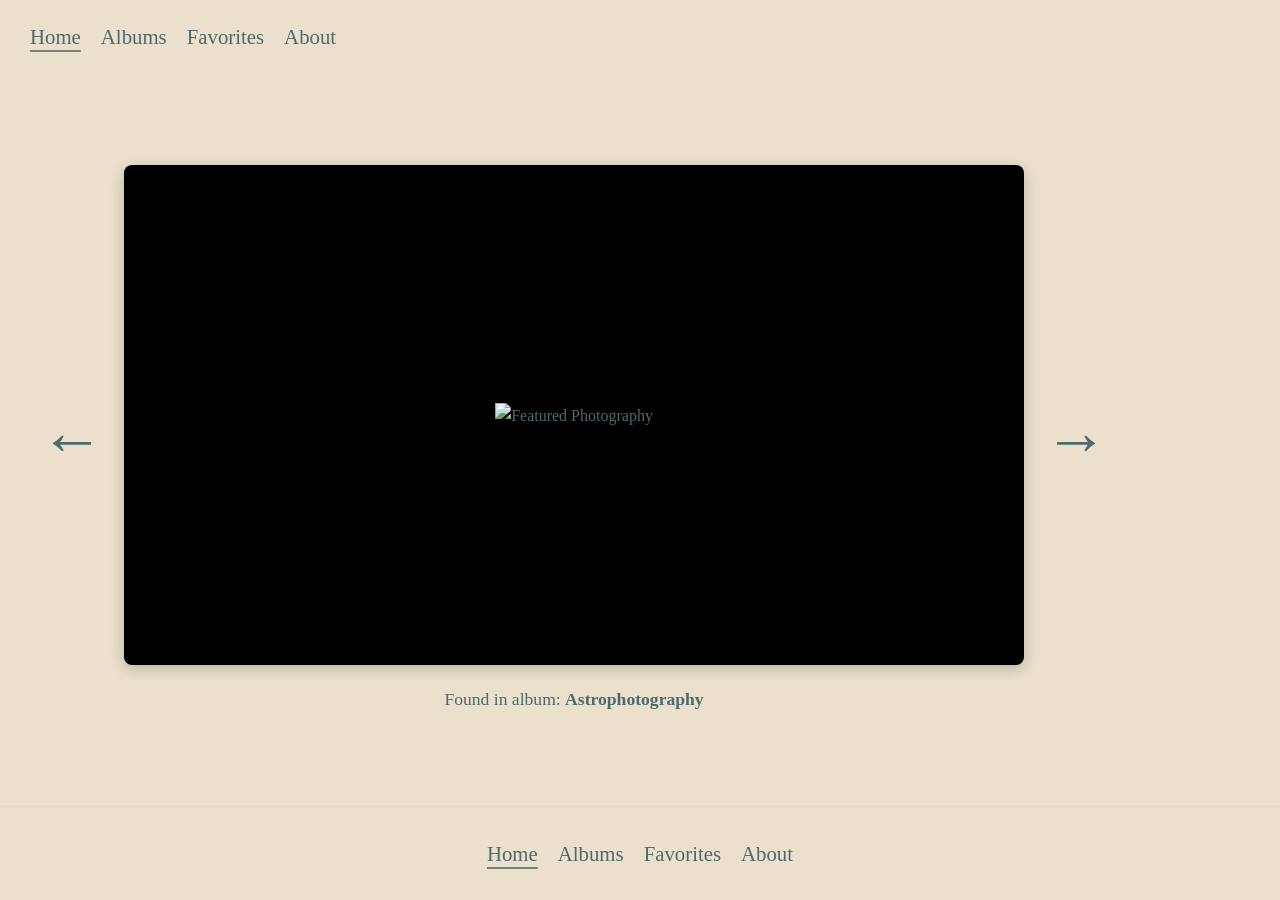
==== commit 178de73a: "Simplify main tag in index.html" ====
--- a/index.html
+++ b/index.html
@@ -17,7 +17,7 @@
         </nav>
     </header>
 
-    <main class="gallery-layout">
+    <main>
         <button class="nav-arrow" id="prevBtn">&#8592;</button>
         
         <div class="gallery-center">
